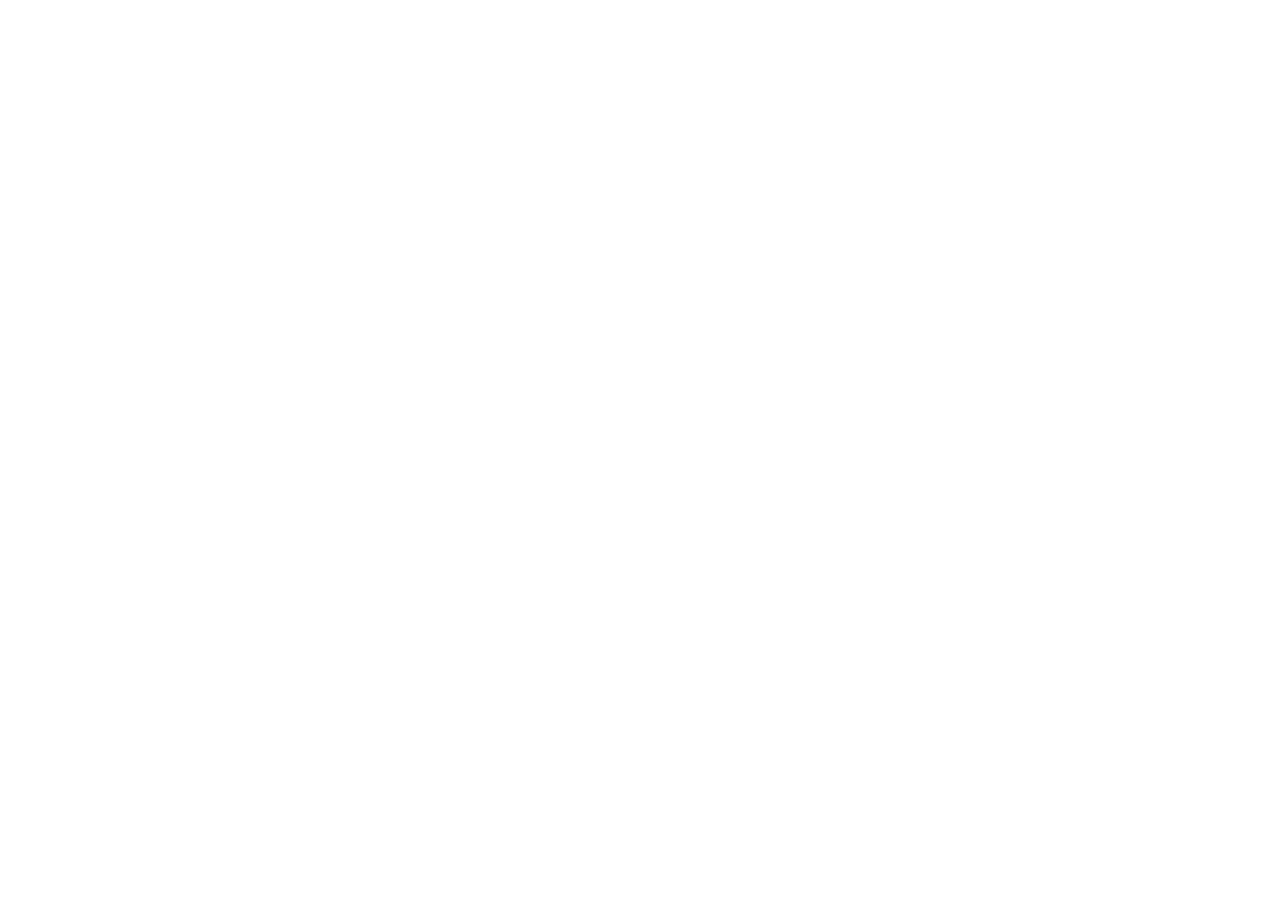
==== index.html @ c9fdcc85 "Update index.html" ====
<!DOCTYPE html>
<html lang="en">
<head>
    <meta charset="UTF-8">
    <meta http-equiv="X-UA-Compatible" content="IE=edge">
    <meta name="viewport" content="width=device-width, initial-scale=1.0">
    <title>MarineRescueCentre.com</title>
    <link rel="stylesheet" href="css/style.css">
</head>

<body>

</body>

</html>
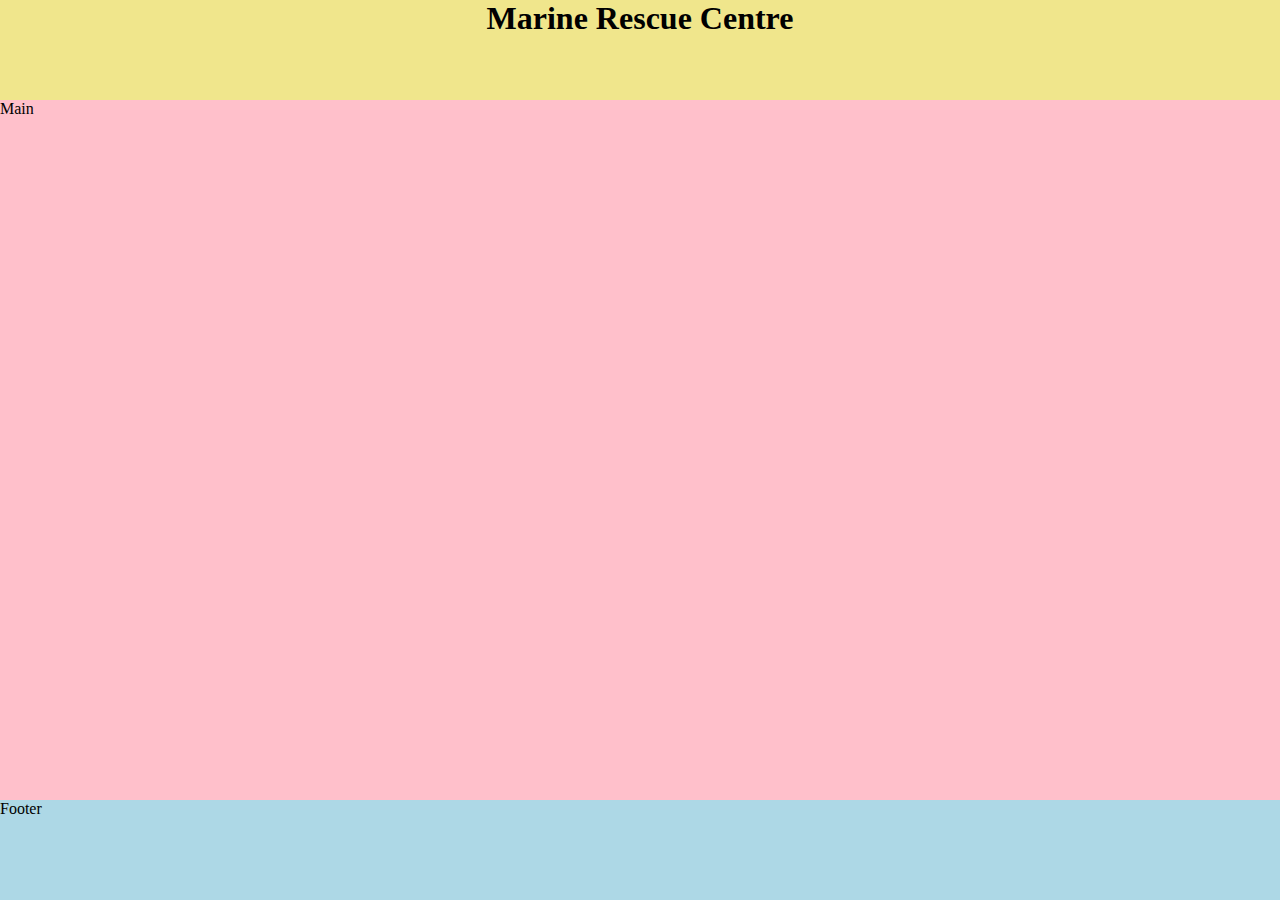
==== commit 3ea5f140: "." ====
--- a/index.html
+++ b/index.html
@@ -9,7 +9,14 @@
 </head>
 
 <body>
-
-</body>
+    <header>
+        <h1>
+            Marine Rescue Centre
+        </h1>
+    </header>
+    <main>Main</main>
+    <footer>Footer</footer>
+    </body>
+    </html>
 
 </html>
--- a/css/style.css
+++ b/css/style.css
@@ -0,0 +1,27 @@
+* {
+    height: 100%;
+    width: 100%;
+    padding: 0;
+    margin: 0;
+    }
+
+    body {
+    display: flex;
+    flex-direction: column;
+    }
+
+    header {
+    height: 100px;
+    background-color: khaki;
+    text-align: center;
+    }
+
+    main {
+    flex: 100px;
+    background-color: pink;
+    }
+
+    footer {
+    height: 100px;
+    background-color: lightblue;
+    }
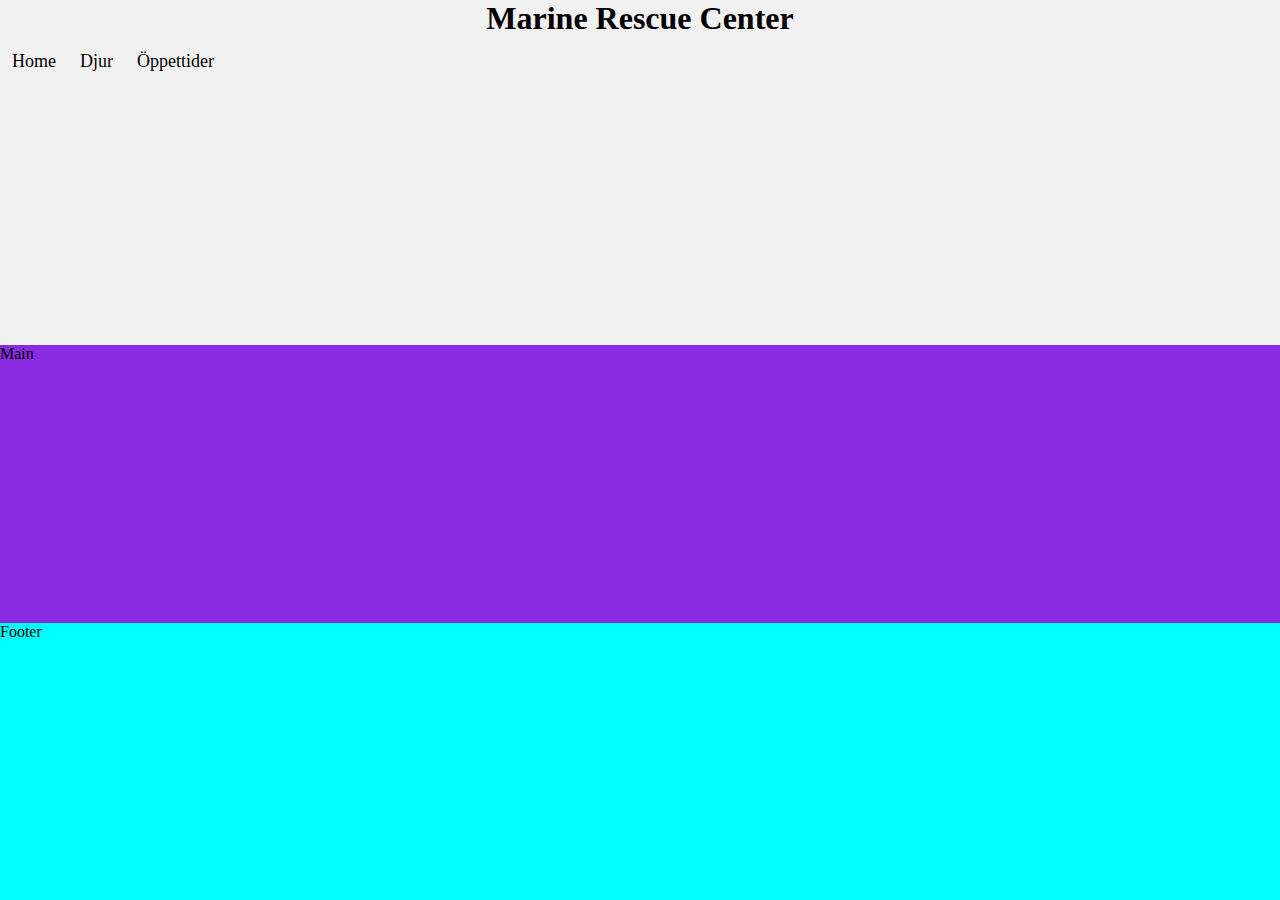
==== commit 1729aa4b: "29/11-2022" ====
--- a/index.html
+++ b/index.html
@@ -9,14 +9,17 @@
 </head>
 
 <body>
-    <header>
-        <h1>
-            Marine Rescue Centre
-        </h1>
-    </header>
-    <main>Main</main>
-    <footer>Footer</footer>
-    </body>
-    </html>
+
+    <div class="grid_wrapper">
+        <div class="header">
+            <h1>Marine Rescue Center</h1>
+            <a class="om_oss" href="Om_oss">Home</a>
+            <a class="Djur" href="Djur">Djur</a>
+            <a class="Öppettider" href="Öppettider">Öppettider</a>
+
+        </div>
+        <div class="main">Main</div>
+        <div class="footer">Footer</div>
+</body>
 
 </html>
--- a/css/style.css
+++ b/css/style.css
@@ -1,27 +1,49 @@
-* {
-    height: 100%;
-    width: 100%;
+*{
     padding: 0;
     margin: 0;
-    }
+}
 
-    body {
-    display: flex;
-    flex-direction: column;
-    }
+.grid_wrapper{
+    min-height: 100vh;
+    display: grid;
+    grid-template-rows: auto auto auto;
 
-    header {
-    height: 100px;
-    background-color: khaki;
+}
+
+.header{
     text-align: center;
-    }
+    background-color: #f1f1f1;
+}
 
-    main {
-    flex: 100px;
-    background-color: pink;
-    }
+.header a{
+    text-align: center;
+    float: left;
+    color: black;
+    text-align: center;
+    padding: 12px;
+    text-decoration: none;
+    font-size: 18px;
+    line-height: 25px;
+    border-radius: 4px;
+}
 
-    footer {
-    height: 100px;
-    background-color: lightblue;
-    }
+.header a:hover {
+    text-align: center;
+    background-color: #ddd;
+    color: black;
+}
+
+.header a.active {
+    text-align: center;
+    background-color: dodgerblue;
+    color: white;
+}
+
+
+.main{
+    background-color: blueviolet;
+}
+
+.footer{
+    background-color: aqua;
+}
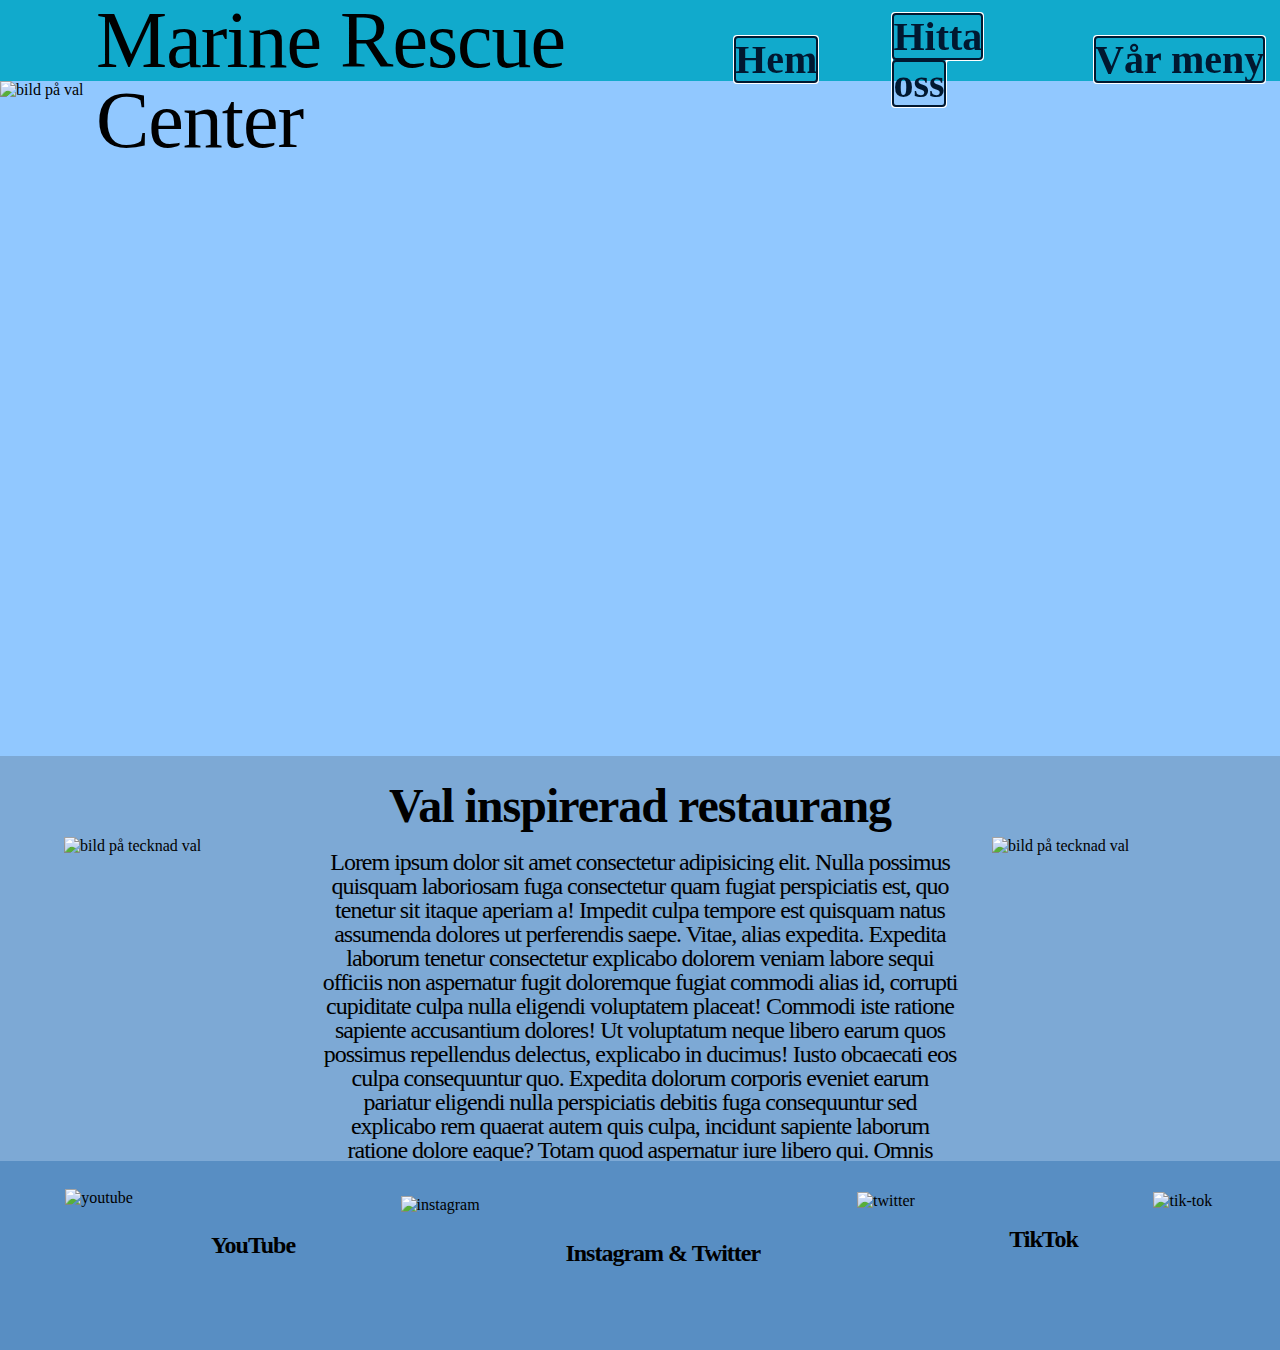
==== commit 3c244d26: "Card side" ====
--- a/index.html
+++ b/index.html
@@ -4,22 +4,55 @@
     <meta charset="UTF-8">
     <meta http-equiv="X-UA-Compatible" content="IE=edge">
     <meta name="viewport" content="width=device-width, initial-scale=1.0">
-    <title>MarineRescueCentre.com</title>
+    <title>Marine Rescue Center</title>
     <link rel="stylesheet" href="css/style.css">
 </head>
-
 <body>
 
-    <div class="grid_wrapper">
-        <div class="header">
-            <h1>Marine Rescue Center</h1>
-            <a class="om_oss" href="Om_oss">Home</a>
-            <a class="Djur" href="Djur">Djur</a>
-            <a class="Öppettider" href="Öppettider">Öppettider</a>
+    <header>
+        
+        <h1 id="header_title">Marine Rescue Center</h1>
+    
+    </header>
 
-        </div>
-        <div class="main">Main</div>
-        <div class="footer">Footer</div>
+    <nav>
+
+        <ul>
+            <li id="hem" class="links_nav"><a href="http://127.0.0.1:5500/index.html" target="_blank">Hem</a></li>
+            <li id="hitta" class="links_nav"><a href="http://127.0.0.1:5500/find_us.html" target="_blank">Hitta oss</a></li>
+            <li id="meny" class="links_nav"><a href="http://127.0.0.1:5500/card_side.html" target="_blank">Vår meny</a></li>
+        </ul>  
+
+    </nav>
+
+    <section>
+
+        <img src="img/bild_po_val_som_hoppar.jpg" alt="bild på val" id="val_bild">
+
+    </section>
+
+    <main>
+
+        <h2 id="title_section">Val inspirerad restaurang</h2>
+        <img src="img/tp_val_hoger.png" alt="bild på tecknad val" id="val_tecknad">
+        <p id="text_main">Lorem ipsum dolor sit amet consectetur adipisicing elit. Nulla possimus quisquam laboriosam fuga consectetur quam fugiat perspiciatis est, quo tenetur sit itaque aperiam a! Impedit culpa tempore est quisquam natus assumenda dolores ut perferendis saepe. Vitae, alias expedita. Expedita laborum tenetur consectetur explicabo dolorem veniam labore sequi officiis non aspernatur fugit doloremque fugiat commodi alias id, corrupti cupiditate culpa nulla eligendi voluptatem placeat! Commodi iste ratione sapiente accusantium dolores! Ut voluptatum neque libero earum quos possimus repellendus delectus, explicabo in ducimus! Iusto obcaecati eos culpa consequuntur quo. Expedita dolorum corporis eveniet earum pariatur eligendi nulla perspiciatis debitis fuga consequuntur sed explicabo rem quaerat autem quis culpa, incidunt sapiente laborum ratione dolore eaque? Totam quod aspernatur iure libero qui. Omnis consequatur consequuntur aut adipisci repellat vero ab ratione cumque atque facilis obcaecati quis culpa in eaque voluptate nam temporibus iste a, officia ipsam ducimus. Neque laboriosam necessitatibus doloribus qui consequatur impedit?</p>
+        <img src="img/tp_val_vanster.png" alt="bild på tecknad val" id="val_tecknad_2">
+        <p></p>
+
+    </main>
+
+    <footer>
+
+        <img src="img/yt.jpg" alt="youtube" id="logo1">
+        <p id="text1">YouTube</p>
+        <img src="img/instagram.jpg" alt="instagram" id="logo2">
+        <p id="text2">Instagram & Twitter</p>
+        <img src="img/twitter.jpg" alt="twitter" id="logo3">
+        <p id="text3">TikTok</p>
+        <img src="img/tiktok.jpg" alt="tik-tok" id="logo4">
+
+
+    </footer>
+
 </body>
-
-</html>
+</html>--- a/css/style.css
+++ b/css/style.css
@@ -3,47 +3,324 @@
     margin: 0;
 }
 
-.grid_wrapper{
-    min-height: 100vh;
-    display: grid;
-    grid-template-rows: auto auto auto;
-
-}
-
-.header{
-    text-align: center;
-    background-color: #f1f1f1;
-}
-
-.header a{
-    text-align: center;
-    float: left;
-    color: black;
-    text-align: center;
-    padding: 12px;
+body, html{
+    height: 150vh;
+}
+
+body{
+    margin: 0;
+    display: grid;
+    grid-template-columns: 50% 50%;
+    grid-template-rows: 6% 50% 30% auto;
+    grid-template-areas: 
+    "header nav"
+    "section section"
+    "main main"
+    "footer footer";
+}
+
+.img_flex{
+    height: 270px;
+    border: 1px solid rgb(17, 122, 145);
+    padding-bottom: 5%;
+}
+
+.container{
+    height: 1163px;
+    width: 1903px;
+    display: flex;
+    flex-direction: row;
+    flex-wrap: wrap;
+    justify-content: space-evenly;
+    align-items: center;
+    line-height: 1.5;
+    background-image: url(../img/val_bakgrund_card.jpg);
+}
+
+.card_flex{
+    width: 400px;
+    height: 500px;
+    display: flex;
+    align-items: center;
+    flex-direction: column;
+    justify-content: center;
+    background-color: #7DA9D5;
+    border: 5px solid rgb(11, 141, 170);
+    text-align: center
+}
+
+#body2{
+    margin: 0;
+    display: grid;
+    grid-template-columns: 25% 25% 25% 25%;
+    grid-template-rows: 6% 50% 30% auto;
+    grid-template-areas: 
+    "header header nav nav"
+    "section section section section"
+    "main main main main"
+    "footer footer footer footer";
+}
+
+#main2{
+    grid-area: main;
+    display: grid;
+    grid-template-columns: 20% auto 20%;
+    grid-template-areas: 
+    "compass middle2 telescope";
+}
+
+#section2{
+    grid-area: section;
+    background-image: url(../img/karta.jpg);
+    text-align: center;
+}
+
+#hitta_oss{
+    font-size: 15rem;
+    font-weight: 300;
+    padding-top: 12%;
+    opacity: 80%;
+}
+
+#kart_bild{
+    width: 1900px;
+    height: 800px;
+}
+
+#middle2{
+    grid-area: middle2;
+    text-align: center;
+    padding-top: 14%;
+    padding-left: 3%;
+}
+
+.li_middle2{
+    font-size: 3rem;
+    margin: 4rem;
+    border: 1px solid rgb(22, 30, 31);
+}
+
+#kompass_bild{
+    grid-area: compass;
+    height: 600%;
+    width: 100%;
+}
+
+#telescope_bild{
+    grid-area: telescope;
+    height: 340%;
+    width: 88%;
+    padding-left: 12%;
+}
+
+h1{
+    font-size: 500%;
+    font-family: 'Times New Roman', Times, serif;
+    color: rgb(0, 0, 0); 
+    font-weight: bold; 
+    letter-spacing: -1px; 
+    line-height: 1; 
+    text-align: left;
+    padding-left: 9%;
+    text-align: left;
+}
+
+#header_title{
+    font-weight: normal;
+    padding-left: 15%;
+}
+
+header{
+    z-index: 1;
+    grid-area: header;
+    background-color: #1ac;
+    text-align: center;
+    position: sticky;
+    top: 0;
+}
+
+nav{
+    z-index: 1;
+    grid-area: nav;
+    background-color: #1ac;
+    position: sticky;
+    top: 0;
+}
+
+ul{
+    width: 100%;
+    display: grid;
+    grid-template-columns: 33% 33% 34%;
+    grid-template-rows: 100%;
+    grid-template-areas:
+    "hem hitta meny";
+    align-items: center;
+    justify-content: center;
+    padding-top: 2%;
+}
+
+ol{
+    width: 100%;
+    display: grid;
+    grid-template-columns: 33% 33% 34%;
+    grid-template-rows: 100%;
+    grid-template-areas:
+    "hem hitta meny";
+    align-items: center;
+    justify-content: center;
+    padding-top: 2%;
+}
+
+a:hover{
+    font-size: 102%;
+}
+
+.links_nav{
+    list-style: none;
+    font-size: 40px;
+    font-weight: bold;
+}
+
+#hem{
+    grid-area: hem;
+    padding-left: 45%;
+}
+
+#hitta{
+    width: 50%;
+    grid-area: hitta;
+    padding-left: 20%;
+}
+
+#meny{
+    grid-area: meny;
+    padding-left: 15%;
+}
+
+li a{
     text-decoration: none;
-    font-size: 18px;
-    line-height: 25px;
-    border-radius: 4px;
-}
-
-.header a:hover {
-    text-align: center;
-    background-color: #ddd;
-    color: black;
-}
-
-.header a.active {
-    text-align: center;
-    background-color: dodgerblue;
-    color: white;
-}
-
-
-.main{
-    background-color: blueviolet;
-}
-
-.footer{
-    background-color: aqua;
-}
+    color: #011830;
+    outline-color: black;
+    outline: auto;
+    outline-width: 1px;
+}
+
+section{
+    grid-area: section;
+    background-color: #91C8FF;
+}
+
+#val_bild{
+    width: 1903px;
+    height: 800px;
+}
+
+h2{
+    font-size: 300%;
+    font-family: 'Times New Roman', Times, serif;
+    color: rgb(0, 0, 0); 
+    font-weight: bold; 
+    letter-spacing: -1px; 
+    line-height: 1; 
+    padding-top: 2%;
+}
+
+#title_section{
+    grid-area: title;
+    text-align: center;
+}
+
+#val_tecknad{
+    grid-area: left;
+    padding-left: 20%;
+}
+
+#text_main{
+    grid-area: middle;
+    text-align: center;
+    padding-top: 2% ;
+}
+
+#val_tecknad_2{
+    grid-area: right;
+    padding-left: 10%;
+}
+
+p{
+    font-size: 150%;
+    font-family: 'Times New Roman', Times, serif;
+    color: rgb(0, 0, 0); 
+    letter-spacing: -1px; 
+    line-height: 1; 
+    padding-top: 2%;
+}
+
+main{
+    grid-area: main;
+    background-color: #7DA9D5;
+    display: grid;
+    grid-template-columns: 25% auto 25%;
+    grid-template-rows: 20% auto;
+    grid-template-areas:
+    "title title title"
+    "left middle right";
+}
+
+#logo1{
+    grid-area: logo1;
+    height: 100px;
+    padding-left: 40%;
+    padding-top: 17%;
+}
+
+#text1{
+    grid-area: text1;
+    text-align: center;
+    padding-top: 40%;
+    font-weight: bold;
+}
+
+#logo2{
+    grid-area: logo2;
+    height: 100px;
+    padding-left: 33%;
+    padding-top: 20%;
+}
+
+#text2{
+    grid-area: text2;
+    text-align: center;
+    padding-top: 27.5%;
+    font-weight: bold;
+}
+
+#logo3{
+    grid-area: logo3;
+    height: 100px;
+    padding-left: 32%;
+    padding-top: 20%;
+}
+
+#text3{
+    grid-area: text3;
+    text-align: center;
+    padding-top: 40%;
+    font-weight: bold;
+}
+
+#logo4{
+    grid-area: logo4;
+    height: 100px;
+    padding-left: 18%;
+    padding-top: 20%;
+}
+
+footer{
+    grid-area: footer;
+    background-color: #588EC3;
+    display: grid;
+    grid-template-columns: 14,28% 14,28% 14,28% 14,28% 14,28% 14,28% 14,28%;
+    grid-template-rows: auto;
+    grid-template-areas:
+    "logo1 text1 logo2 text2 logo3 text3 logo4";
+}